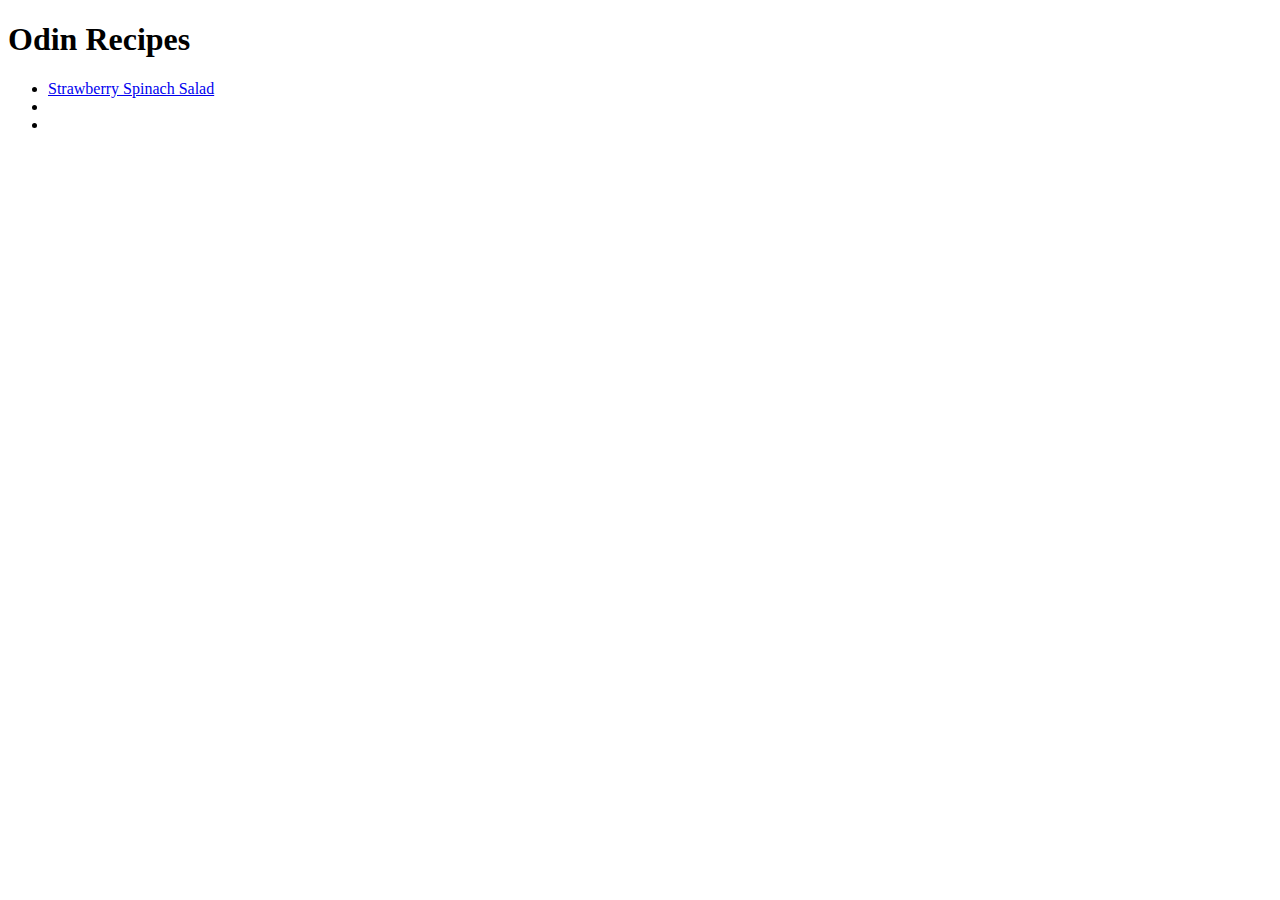
==== index.html @ d556f596 "Add first recipe" ====
<!DOCTYPE html>
<html>
    <head>
        <meta charset="UTF-8">
        <title>Odin Recipes</title>
    </head>

    <body>
        <h1>Odin Recipes</h1>
        <ul>
            <li><a href="recipes/strawberrysalad.html">Strawberry Spinach Salad</a></li>
            <li></li>
            <li></li>
        </ul>
    </body>
</html>
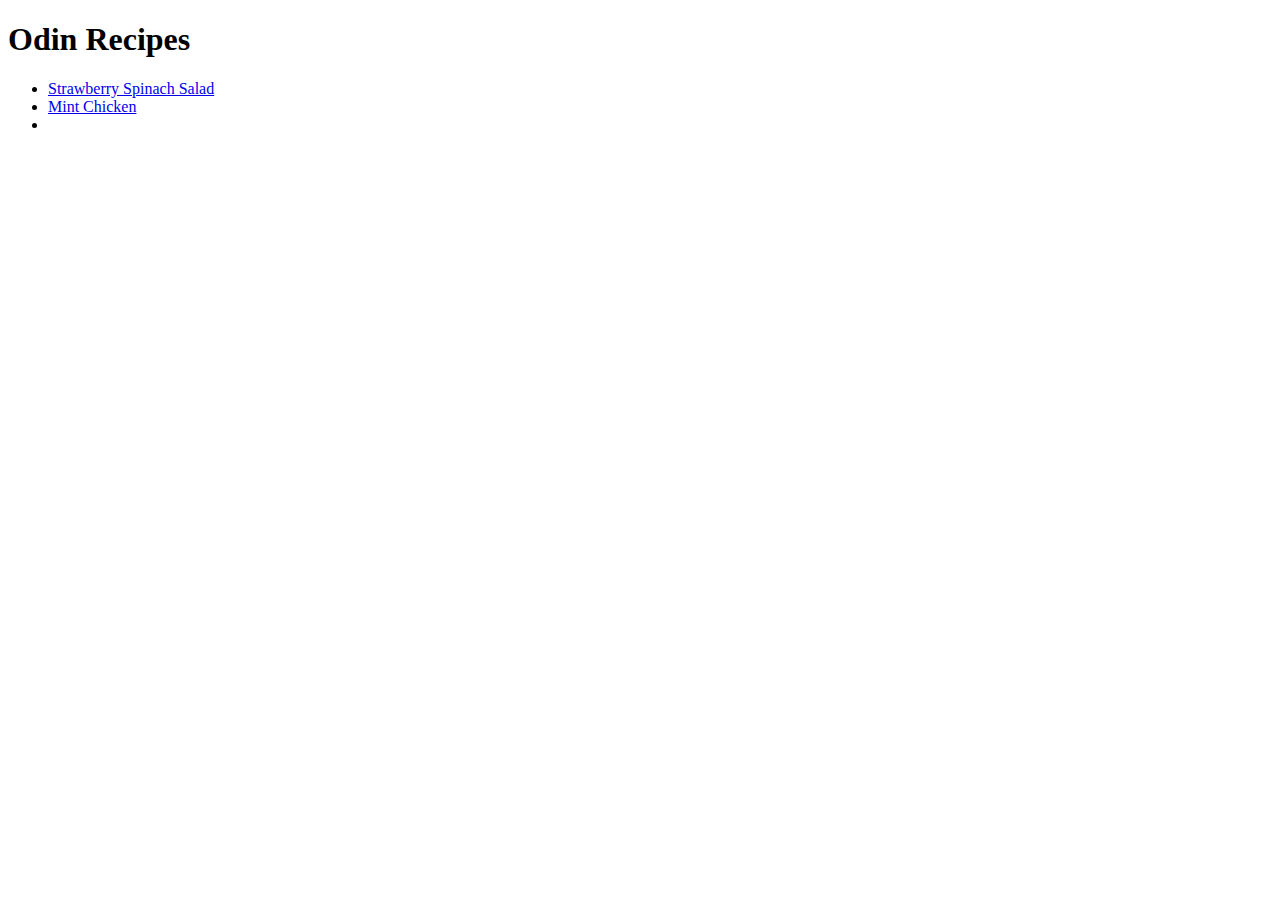
==== commit e623dc60: "Add second recipe" ====
--- a/index.html
+++ b/index.html
@@ -9,7 +9,7 @@
         <h1>Odin Recipes</h1>
         <ul>
             <li><a href="recipes/strawberrysalad.html">Strawberry Spinach Salad</a></li>
-            <li></li>
+            <li><a href="recipes/mintchicken.html">Mint Chicken</a></li>
             <li></li>
         </ul>
     </body>
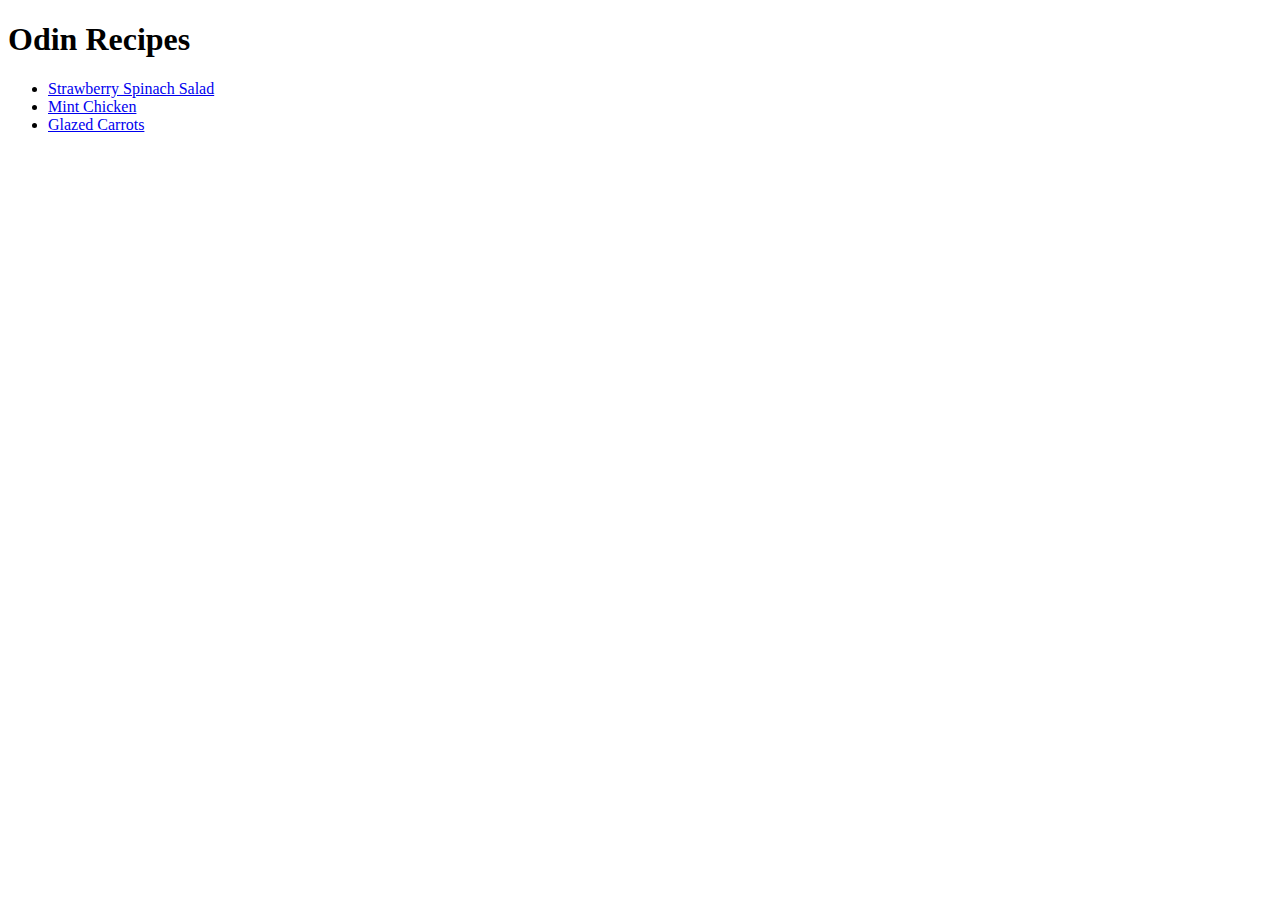
==== commit 56b597c0: "Add third recipe" ====
--- a/index.html
+++ b/index.html
@@ -10,7 +10,7 @@
         <ul>
             <li><a href="recipes/strawberrysalad.html">Strawberry Spinach Salad</a></li>
             <li><a href="recipes/mintchicken.html">Mint Chicken</a></li>
-            <li></li>
+            <li><a href="recipes/glazedcarrots.html">Glazed Carrots</a></li>
         </ul>
     </body>
 </html>